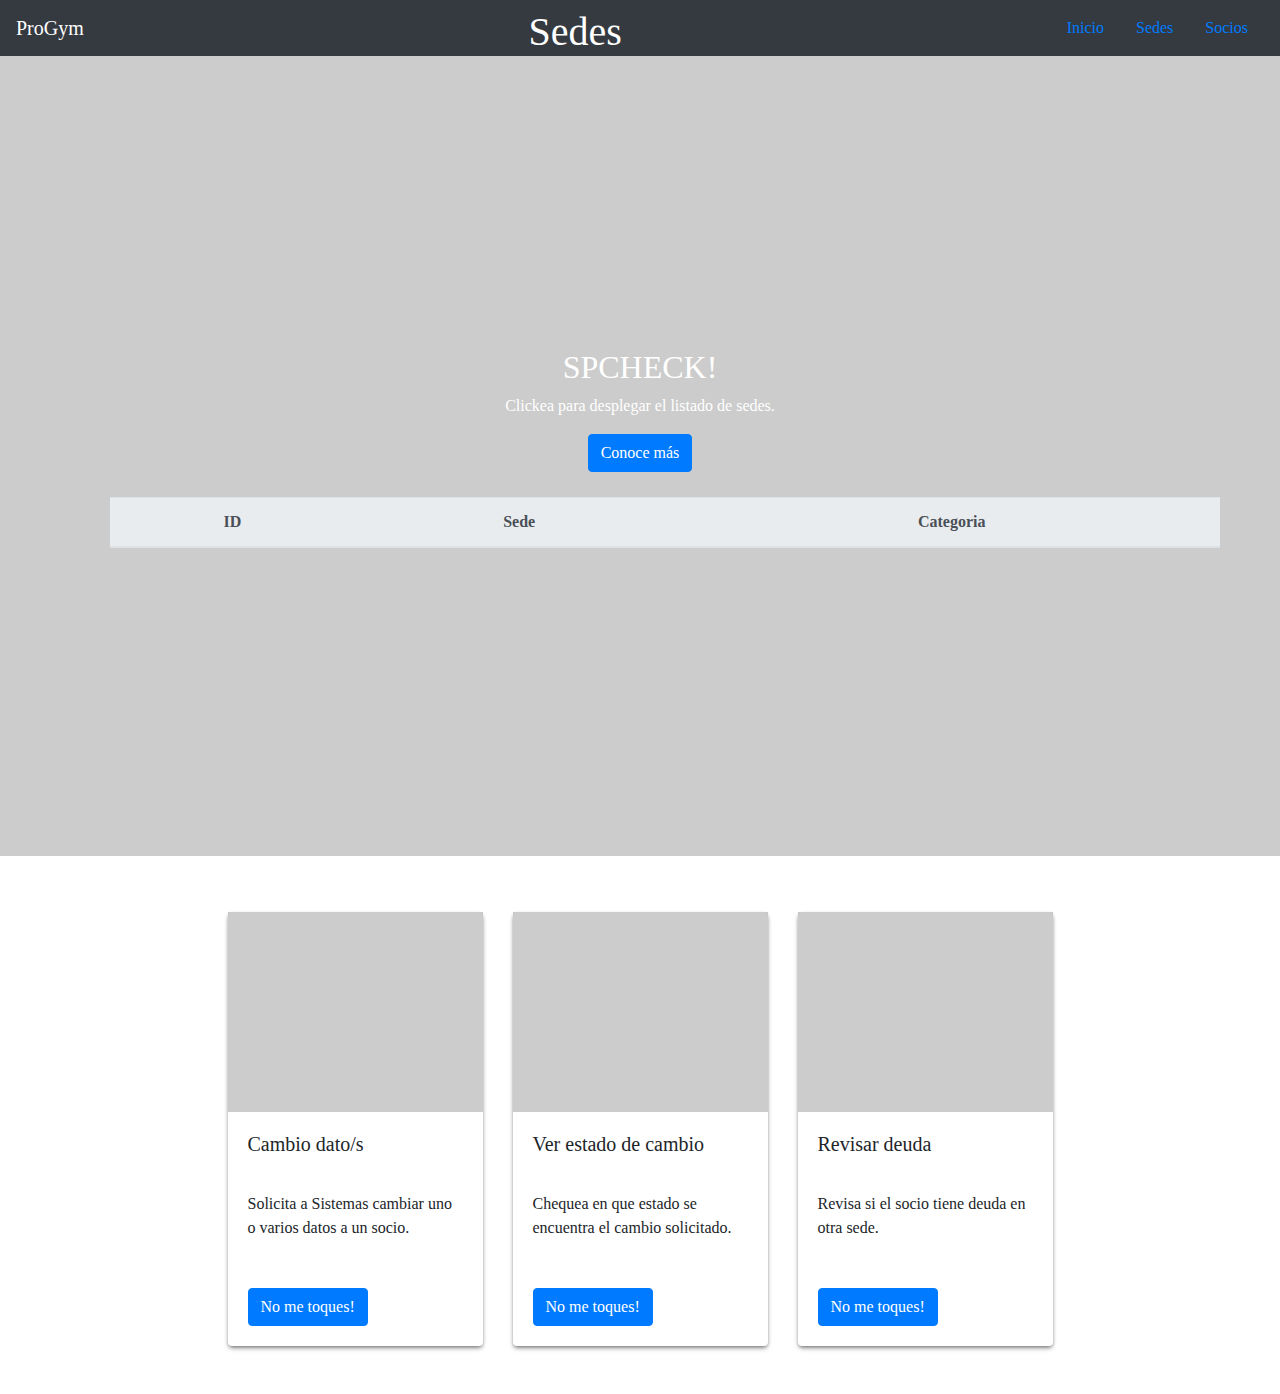
==== html/sedes.html @ 253f09fd "Se sube proyecto a github" ====
<!DOCTYPE html>
<html lang="en">

<head>
    <meta charset="utf-8" />
    <meta http-equiv="X-UA-Compatible" content="IE=edge" />
    <meta name="viewport" content="width=device-width, initial-scale=1" />
    <link rel="shortcut icon" href="https://img.icons8.com/ios/100/000000/triceps.png">
    <title>La página de Leandro!</title>

    <link rel="stylesheet" href="https://stackpath.bootstrapcdn.com/bootstrap/4.5.2/css/bootstrap.min.css"
        integrity="sha384-JcKb8q3iqJ61gNV9KGb8thSsNjpSL0n8PARn9HuZOnIxN0hoP+VmmDGMN5t9UJ0Z" crossorigin="anonymous" />


    <link rel="stylesheet" href="../css/style.css" />
</head>

<body>
    <header>


        <nav class="navbar navbar-expand-lg navbar-light bg-dark navbar-dark">
            <a class="navbar-brand" href="#">ProGym</a>
            <h1>Sedes</h1>
            <ul class="nav ">
                <li class="nav-item active">
                    <a class="nav-link" href="index.html">Inicio</a>
                </li>
                <li class="nav-item">
                    <a class="nav-link" href="sedes.html">Sedes</a>
                </li>
                <li class="nav-item">
                    <a class="nav-link" href="socios.html">Socios</a>
                </li>
            </ul>


        </nav>
        <div class="cover d-flex justify-content-center align-items-center flex-column">
            <h2>
                SPCHECK!
            </h2>

            <p>
                Clickea para desplegar el listado de sedes.
            </p>
            <button id="btnDesplegarSedes" class="btn btn-primary">Conoce más</button>
            <div class="container">
            <table class="table table-dark" id="tablaSedes">
              <thead  class="thead-light">

                <tr>
                    <th class="text-center" scope="col">ID</th>
                    <th class="text-center" scope="col">Sede</th>
                    <th class="text-center" scope="col">Categoria</th>
                    </tr>
                </thead>
                <tbody id="tablaSedesBody">

                </tbody>
            </table>
        </div>
        </div>
    </header>

    <section>
        <div class="container mt-5 mb-5">
            <div class="row justify-content-center">
                <div class="col-12 col-sm-6 col-md-4 col-lg-3 mt-2">
                    <div class="card">
                        <div title="Cartel de change." class="cover cover-small"
                            style="background-image:url(https://cdn.glitch.com/ed2cbc0e-4409-44ce-81bc-fe87a87d4d25%2Fthumbnails%2Frsz_ross-findon-mg28olyfghi-unsplash.jpg?1601254279325)">
                        </div>
                        <div class="card-body">
                            <h5 class="card-title">Cambio dato/s</h5>
                            <p class="card-text">
                                Solicita a Sistemas cambiar uno o varios datos a un socio.
                            </p>
                            <a href="#" class="btn btn-primary">No me toques!</a>
                        </div>
                    </div>
                </div>

                <div class="col-12 col-sm-6 col-md-4 col-lg-3 mt-2">
                    <div class="card">
                        <div title="Cuaderno de cambios en proceso." class="cover cover-small"
                            style="background-image:url(https://cdn.glitch.com/ed2cbc0e-4409-44ce-81bc-fe87a87d4d25%2Fthumbnails%2Frsz_glenn-carstens-peters-rlw-uc03gwc-unsplash.jpg?1601256814692)">
                        </div>

                        <div class="card-body">
                            <h5 class="card-title">Ver estado de cambio</h5>
                            <p class="card-text">
                                Chequea en que estado se encuentra el cambio solicitado.
                            </p>
                            <a href="#" class="btn btn-primary">No me toques!</a>
                        </div>
                    </div>
                </div>
                <div class="col-12 col-sm-6 col-md-4 col-lg-3 mt-2">
                    <div class="card">
                        <div title="Distintas formas de pago." class="cover cover-small"
                            style="background-image:url(https://cdn.glitch.com/ed2cbc0e-4409-44ce-81bc-fe87a87d4d25%2Fthumbnails%2Frsz_avery-evans-rjqe64nmc_o-unsplash.jpg?1601254813306)">
                        </div>

                        <div class="card-body">
                            <h5 class="card-title">Revisar deuda</h5>
                            <p class="card-text">
                                Revisa si el socio tiene deuda en otra sede.
                            </p>
                            <a href="#" class="btn btn-primary">No me toques!</a>
                        </div>
                    </div>
                </div>
            </div>
        </div>
    </section>
    <script src="https://code.jquery.com/jquery-3.6.0.min.js"></script>
    <script src="../jss/sedes.js"></script>
</body>

</html>
---- css/style.css ----
/* CSS files add styling rules to your content */

body {
    margin: 0em;
    font-family: Montserrat; /* Cambia letra del body*/
  }
  
  .cover {
    height: 800px;
    background-image: url(https://cdn.glitch.com/ed2cbc0e-4409-44ce-81bc-fe87a87d4d25%2Frsz_alexander-redl-d3bymnz0ank-unsplashchiko.jpg?v=1600231967773);
    color: white;
    background-size: cover;
    background-position: center;
    background-color: rgba(0, 0, 0, 0.2);
    background-blend-mode: darken;
  }
  /* Ajusta las imagenes de las tarjetas en este caso */
  .cover-small {
    height: 200px;
    background-blend-mode: normal;
  }
  
  .card {
    border: 0 !important;
    box-shadow: 0 4px 6px -1px rgba(0, 0, 0, 0.1),
      0 2px 4px -1px rgba(0, 0, 0, 0.6);
  }
  
  .card-title {
    min-height: 3rem;
  }
  
  .card-text {
    min-height: 5rem;
  }
  


 .navbar{
   justify-content: space-between;
 }

 h1{
   color:white;
   margin: 0px;
   font-family: 'Zen Antique Soft', serif;
   height: 40px;
   
 }

 table{

  margin: 25px;
 }
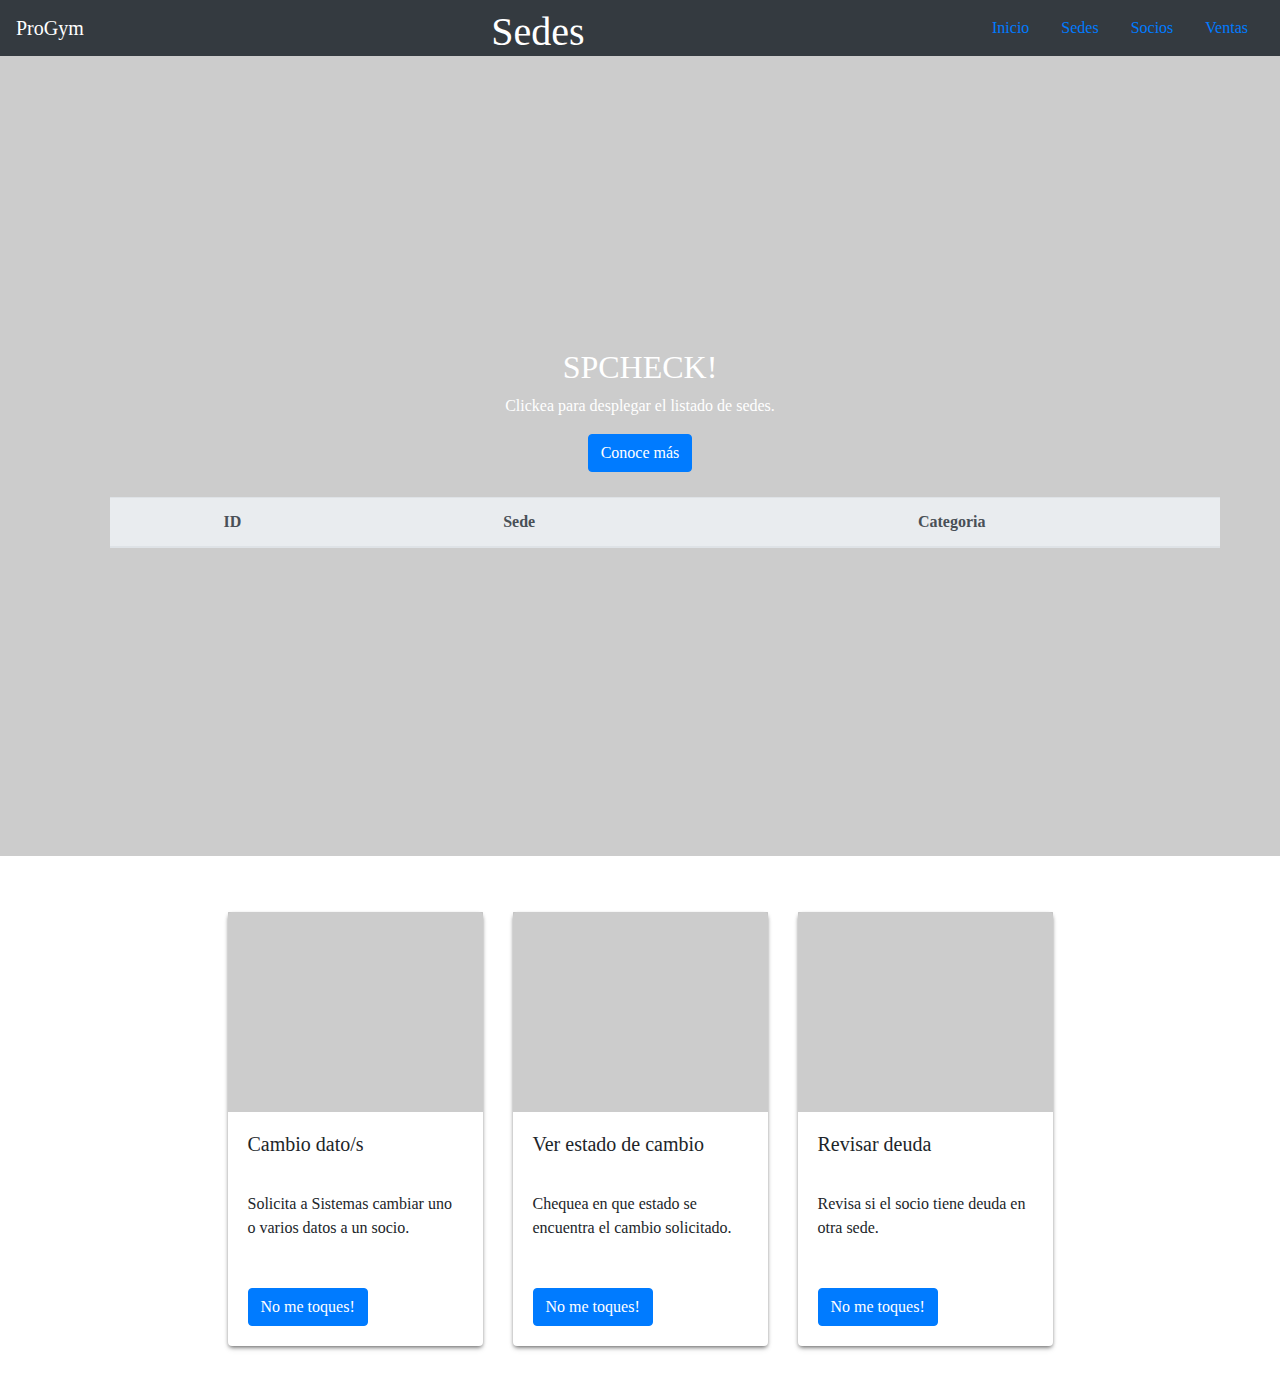
==== commit 1a8a5be8: "Update" ====
--- a/html/sedes.html
+++ b/html/sedes.html
@@ -32,6 +32,9 @@
                 <li class="nav-item">
                     <a class="nav-link" href="socios.html">Socios</a>
                 </li>
+                <li class="nav-item">
+                    <a class="nav-link" href="ventas.html">Ventas</a>
+                  </li>
             </ul>
 
 
--- a/css/style.css
+++ b/css/style.css
@@ -34,6 +34,11 @@
     min-height: 5rem;
   }
   
+  .textUsuario{
+
+    color: white;
+   display:none;
+  }
 
 
  .navbar{
@@ -43,7 +48,7 @@
  h1{
    color:white;
    margin: 0px;
-   font-family: 'Zen Antique Soft', serif;
+   font-family: 'Montserrat';
    height: 40px;
    
  }
